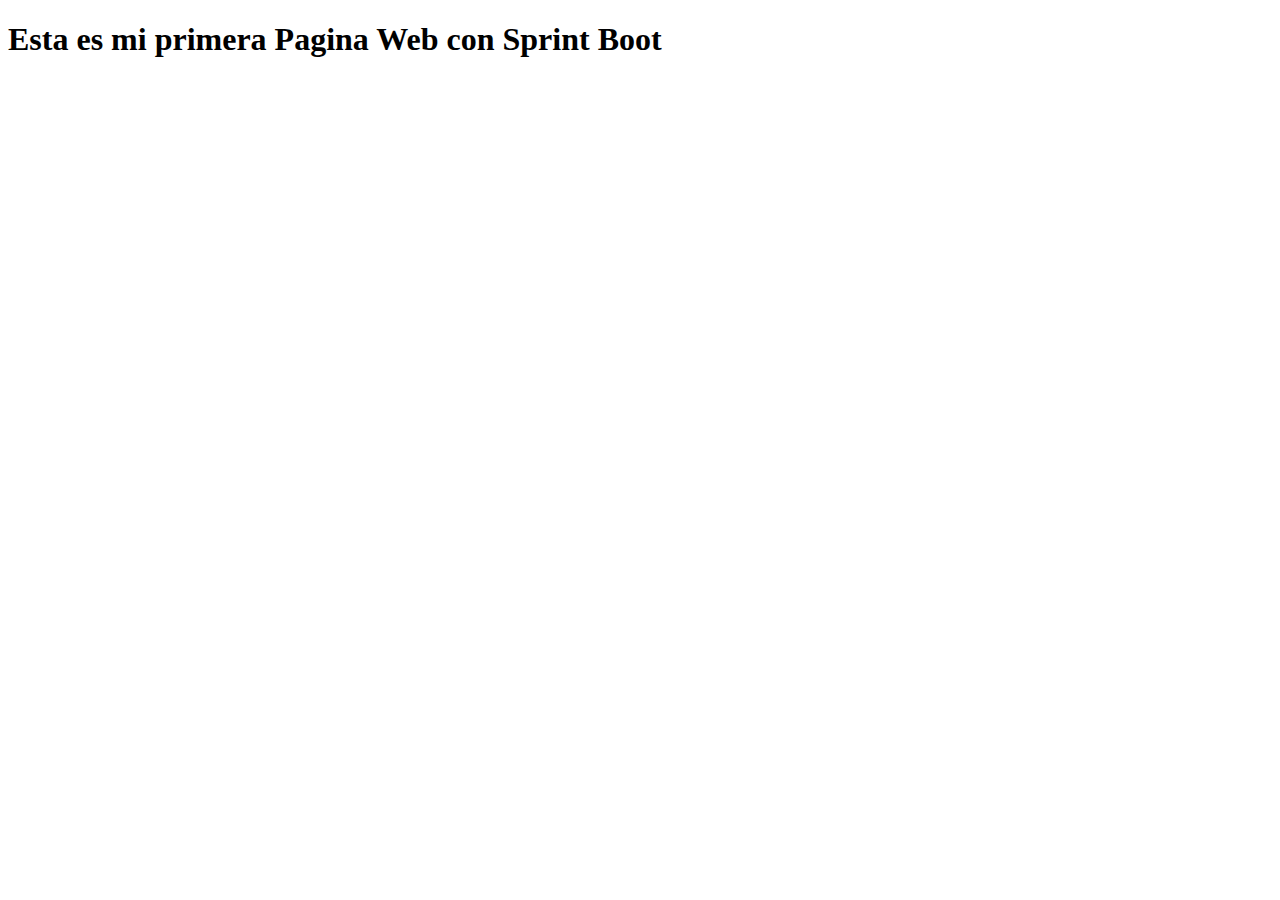
==== src/main/resources/static/index.html @ 31cea5ed "Actualizar Archivos" ====
<!doctype html>
<html lang="en">
<head>
    <meta charset="UTF-8">
    <meta name="viewport"
          content="width=device-width, user-scalable=no, initial-scale=1.0, maximum-scale=1.0, minimum-scale=1.0">
    <meta http-equiv="X-UA-Compatible" content="ie=edge">
    <title>Document</title>
</head>
<body>
    <h1>Esta es mi primera Pagina Web con Sprint Boot</h1>
</body>
</html>
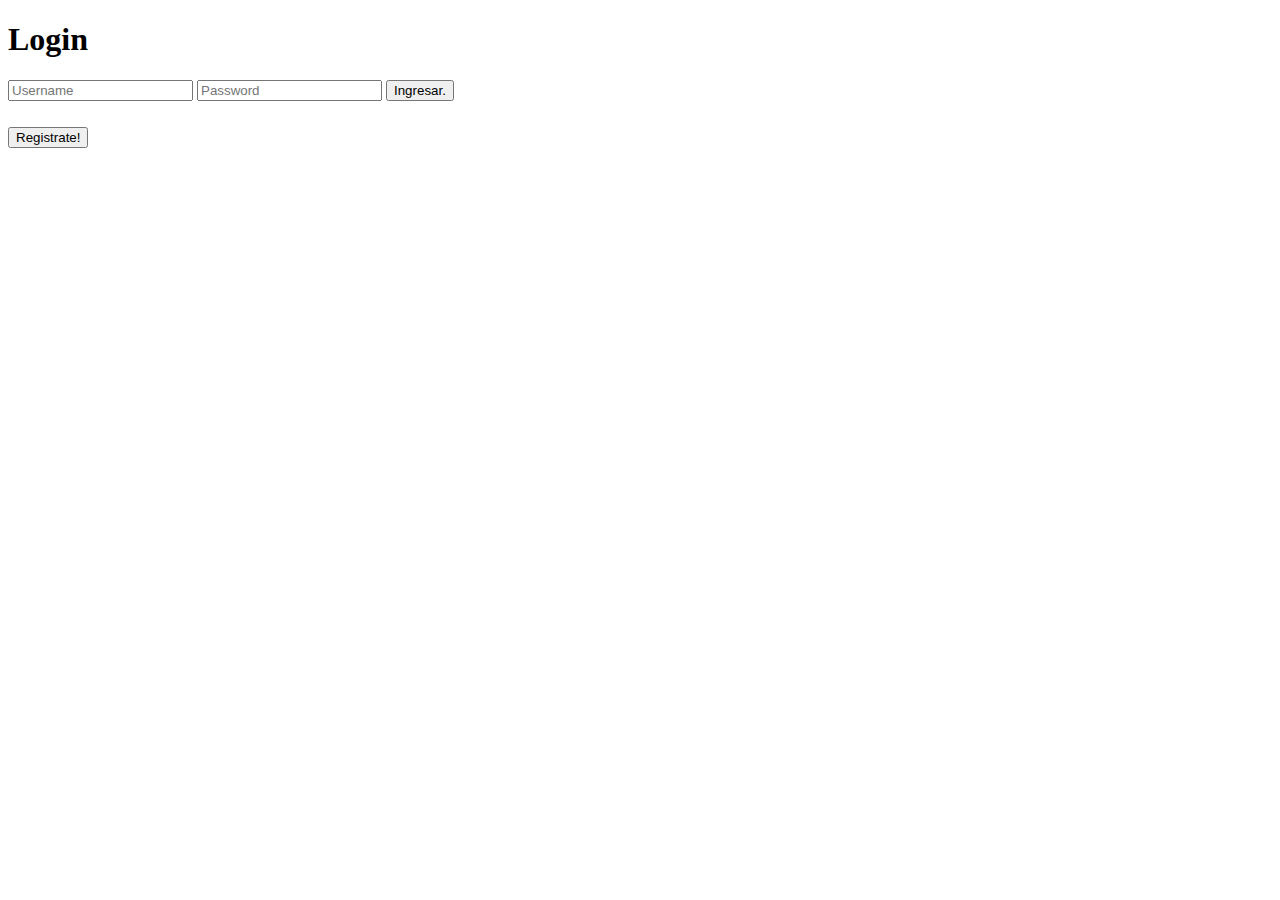
==== commit fbf87e5e: "pagina de acceso" ====
--- a/src/main/resources/static/index.html
+++ b/src/main/resources/static/index.html
@@ -1,13 +1,27 @@
 <!doctype html>
-<html lang="en">
+<html xmlns="http://www.w3.org/1999/html">
 <head>
     <meta charset="UTF-8">
-    <meta name="viewport"
-          content="width=device-width, user-scalable=no, initial-scale=1.0, maximum-scale=1.0, minimum-scale=1.0">
-    <meta http-equiv="X-UA-Compatible" content="ie=edge">
-    <title>Document</title>
+    <meta http-equiv="X-UA-Compatible" content="IE=edge">
+    <meta name="viewport" content="width=device-width, initial-scale=1.0">
+
+    <title>Habilitacion Mision TIC</title>
+
+        <link rel="stylesheet" href="css/normalize.css">
+        <link href="https://fonts.googleapis.com/css2?family=Krub:wght@400;700&display=swap" rel="stylesheet">
+            <link rel="preconnect" href="https://fonts.googleapis.com">
+            <link rel="preconnect" href="https://fonts.gstatic.com" crossorigin>
+            <link href="css/styles.css" rel="stylesheet">
 </head>
 <body>
-    <h1>Esta es mi primera Pagina Web con Sprint Boot</h1>
+<div class="login">
+    <h1>Login</h1>
+    <form method="post">
+        <input type="text" name="u" placeholder="Username" required="required" />
+        <input type="password" name="p" placeholder="Password" required="required" />
+        <button type="submit" class="btn btn-primary btn-block btn-large">Ingresar.</button>
+    </form>
+    <h2> <button type="button" class="btn btn-primary btn-block btn-large">Registrate!</button></h2>
+</div>
 </body>
 </html>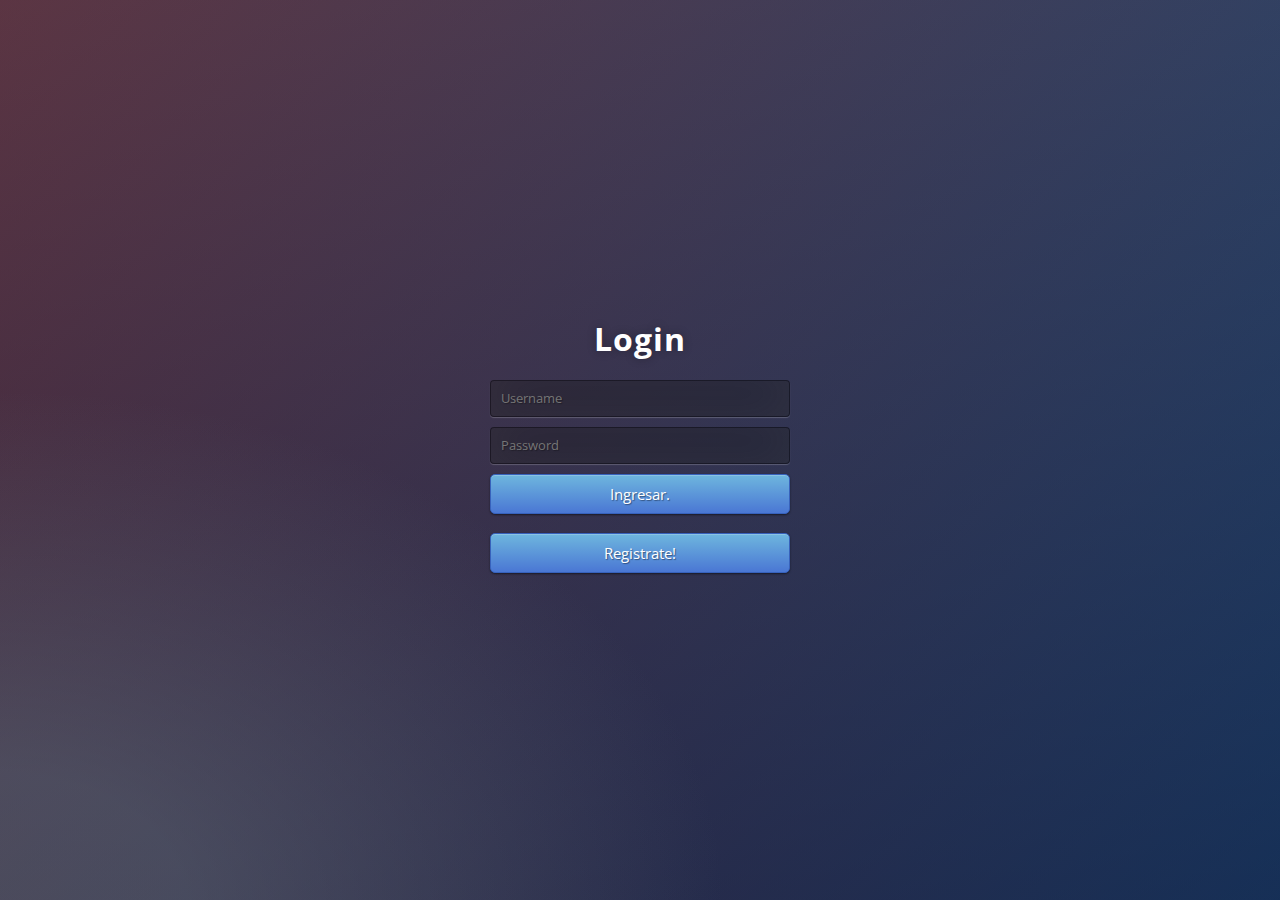
==== commit 7d10af5a: "actualizar readme" ====
--- a/src/main/resources/static/index.html
+++ b/src/main/resources/static/index.html
@@ -5,7 +5,7 @@
     <meta http-equiv="X-UA-Compatible" content="IE=edge">
     <meta name="viewport" content="width=device-width, initial-scale=1.0">
 
-    <title>Habilitacion Mision TIC</title>
+    <title>Habilitación Misión TIC</title>
 
         <link rel="stylesheet" href="css/normalize.css">
         <link href="https://fonts.googleapis.com/css2?family=Krub:wght@400;700&display=swap" rel="stylesheet">
@@ -14,6 +14,7 @@
             <link href="css/styles.css" rel="stylesheet">
 </head>
 <body>
+
 <div class="login">
     <h1>Login</h1>
     <form method="post">
@@ -23,5 +24,6 @@
     </form>
     <h2> <button type="button" class="btn btn-primary btn-block btn-large">Registrate!</button></h2>
 </div>
+
 </body>
 </html>--- a/src/main/resources/static/css/styles.css
+++ b/src/main/resources/static/css/styles.css
@@ -0,0 +1,63 @@
+@import url(https://fonts.googleapis.com/css?family=Open+Sans);
+.btn { display: inline-block; *display: inline; *zoom: 1; padding: 4px 10px 4px; margin-bottom: 0; font-size: 13px; line-height: 18px; color: #333333; text-align: center;text-shadow: 0 1px 1px rgba(255, 255, 255, 0.75); vertical-align: middle; background-color: #f5f5f5; background-image: -moz-linear-gradient(top, #ffffff, #e6e6e6); background-image: -ms-linear-gradient(top, #ffffff, #e6e6e6); background-image: -webkit-gradient(linear, 0 0, 0 100%, from(#ffffff), to(#e6e6e6)); background-image: -webkit-linear-gradient(top, #ffffff, #e6e6e6); background-image: -o-linear-gradient(top, #ffffff, #e6e6e6); background-image: linear-gradient(top, #ffffff, #e6e6e6); background-repeat: repeat-x; filter: progid:dximagetransform.microsoft.gradient(startColorstr=#ffffff, endColorstr=#e6e6e6, GradientType=0); border-color: #e6e6e6 #e6e6e6 #e6e6e6; border-color: rgba(0, 0, 0, 0.1) rgba(0, 0, 0, 0.1) rgba(0, 0, 0, 0.25); border: 1px solid #e6e6e6; -webkit-border-radius: 4px; -moz-border-radius: 4px; border-radius: 4px; -webkit-box-shadow: inset 0 1px 0 rgba(255, 255, 255, 0.2), 0 1px 2px rgba(0, 0, 0, 0.05); -moz-box-shadow: inset 0 1px 0 rgba(255, 255, 255, 0.2), 0 1px 2px rgba(0, 0, 0, 0.05); box-shadow: inset 0 1px 0 rgba(255, 255, 255, 0.2), 0 1px 2px rgba(0, 0, 0, 0.05); cursor: pointer; *margin-left: .3em; }
+.btn:hover, .btn:active, .btn.active, .btn.disabled, .btn[disabled] { background-color: #e6e6e6; }
+.btn-large { padding: 9px 14px; font-size: 15px; line-height: normal; -webkit-border-radius: 5px; -moz-border-radius: 5px; border-radius: 5px; }
+.btn:hover { color: #333333; text-decoration: none; background-color: #e6e6e6; background-position: 0 -15px; -webkit-transition: background-position 0.1s linear; -moz-transition: background-position 0.1s linear; -ms-transition: background-position 0.1s linear; -o-transition: background-position 0.1s linear; transition: background-position 0.1s linear; }
+.btn-primary, .btn-primary:hover { text-shadow: 0 -1px 0 rgba(0, 0, 0, 0.25); color: #ffffff; }
+.btn-primary.active { color: rgba(255, 255, 255, 0.75); }
+.btn-primary { background-color: #4a77d4; background-image: -moz-linear-gradient(top, #6eb6de, #4a77d4); background-image: -ms-linear-gradient(top, #6eb6de, #4a77d4); background-image: -webkit-gradient(linear, 0 0, 0 100%, from(#6eb6de), to(#4a77d4)); background-image: -webkit-linear-gradient(top, #6eb6de, #4a77d4); background-image: -o-linear-gradient(top, #6eb6de, #4a77d4); background-image: linear-gradient(top, #6eb6de, #4a77d4); background-repeat: repeat-x; filter: progid:dximagetransform.microsoft.gradient(startColorstr=#6eb6de, endColorstr=#4a77d4, GradientType=0);  border: 1px solid #3762bc; text-shadow: 1px 1px 1px rgba(0,0,0,0.4); box-shadow: inset 0 1px 0 rgba(255, 255, 255, 0.2), 0 1px 2px rgba(0, 0, 0, 0.5); }
+.btn-primary:hover, .btn-primary:active, .btn-primary.active, .btn-primary.disabled, .btn-primary[disabled] { filter: none; background-color: #4a77d4; }
+.btn-block { width: 100%; display:block; }
+
+* { -webkit-box-sizing:border-box; -moz-box-sizing:border-box; -ms-box-sizing:border-box; -o-box-sizing:border-box; box-sizing:border-box; }
+
+html { width: 100%; height:100%; overflow:hidden; }
+
+body { 
+	width: 100%;
+	height:100%;
+	font-family: 'Open Sans', sans-serif;
+	background: #092756;
+	background: -moz-radial-gradient(0% 100%, ellipse cover, rgba(104,128,138,.4) 10%,rgba(138,114,76,0) 40%),-moz-linear-gradient(top,  rgba(57,173,219,.25) 0%, rgba(42,60,87,.4) 100%), -moz-linear-gradient(-45deg,  #670d10 0%, #092756 100%);
+	background: -webkit-radial-gradient(0% 100%, ellipse cover, rgba(104,128,138,.4) 10%,rgba(138,114,76,0) 40%), -webkit-linear-gradient(top,  rgba(57,173,219,.25) 0%,rgba(42,60,87,.4) 100%), -webkit-linear-gradient(-45deg,  #670d10 0%,#092756 100%);
+	background: -o-radial-gradient(0% 100%, ellipse cover, rgba(104,128,138,.4) 10%,rgba(138,114,76,0) 40%), -o-linear-gradient(top,  rgba(57,173,219,.25) 0%,rgba(42,60,87,.4) 100%), -o-linear-gradient(-45deg,  #670d10 0%,#092756 100%);
+	background: -ms-radial-gradient(0% 100%, ellipse cover, rgba(104,128,138,.4) 10%,rgba(138,114,76,0) 40%), -ms-linear-gradient(top,  rgba(57,173,219,.25) 0%,rgba(42,60,87,.4) 100%), -ms-linear-gradient(-45deg,  #670d10 0%,#092756 100%);
+	background: -webkit-radial-gradient(0% 100%, ellipse cover, rgba(104,128,138,.4) 10%,rgba(138,114,76,0) 40%), linear-gradient(to bottom,  rgba(57,173,219,.25) 0%,rgba(42,60,87,.4) 100%), linear-gradient(135deg,  #670d10 0%,#092756 100%);
+	filter: progid:DXImageTransform.Microsoft.gradient( startColorstr='#3E1D6D', endColorstr='#092756',GradientType=1 );
+}
+.login { 
+	position: absolute;
+	top: 50%;
+	left: 50%;
+	margin: -150px 0 0 -150px;
+	width:300px;
+	height:300px;
+	justify-content: center;
+}
+.login h1 {
+    color: #fff; text-shadow: 0 0 10px rgba(0,0,0,0.3); letter-spacing:1px; text-align:center;
+}
+
+input { 
+	width: 100%; 
+	margin-bottom: 10px; 
+	background: rgba(0,0,0,0.3);
+	border: none;
+	outline: none;
+	padding: 10px;
+	font-size: 13px;
+	color: #fff;
+	text-shadow: 1px 1px 1px rgba(0,0,0,0.3);
+	border: 1px solid rgba(0,0,0,0.3);
+	border-radius: 4px;
+	box-shadow: inset 0 -5px 45px rgba(100,100,100,0.2), 0 1px 1px rgba(255,255,255,0.2);
+	-webkit-transition: box-shadow .5s ease;
+	-moz-transition: box-shadow .5s ease;
+	-o-transition: box-shadow .5s ease;
+	-ms-transition: box-shadow .5s ease;
+	transition: box-shadow .5s ease;
+}
+input:focus {
+    box-shadow: inset 0 -5px 45px rgba(100,100,100,0.4), 0 1px 1px rgba(255,255,255,0.2);
+}
+
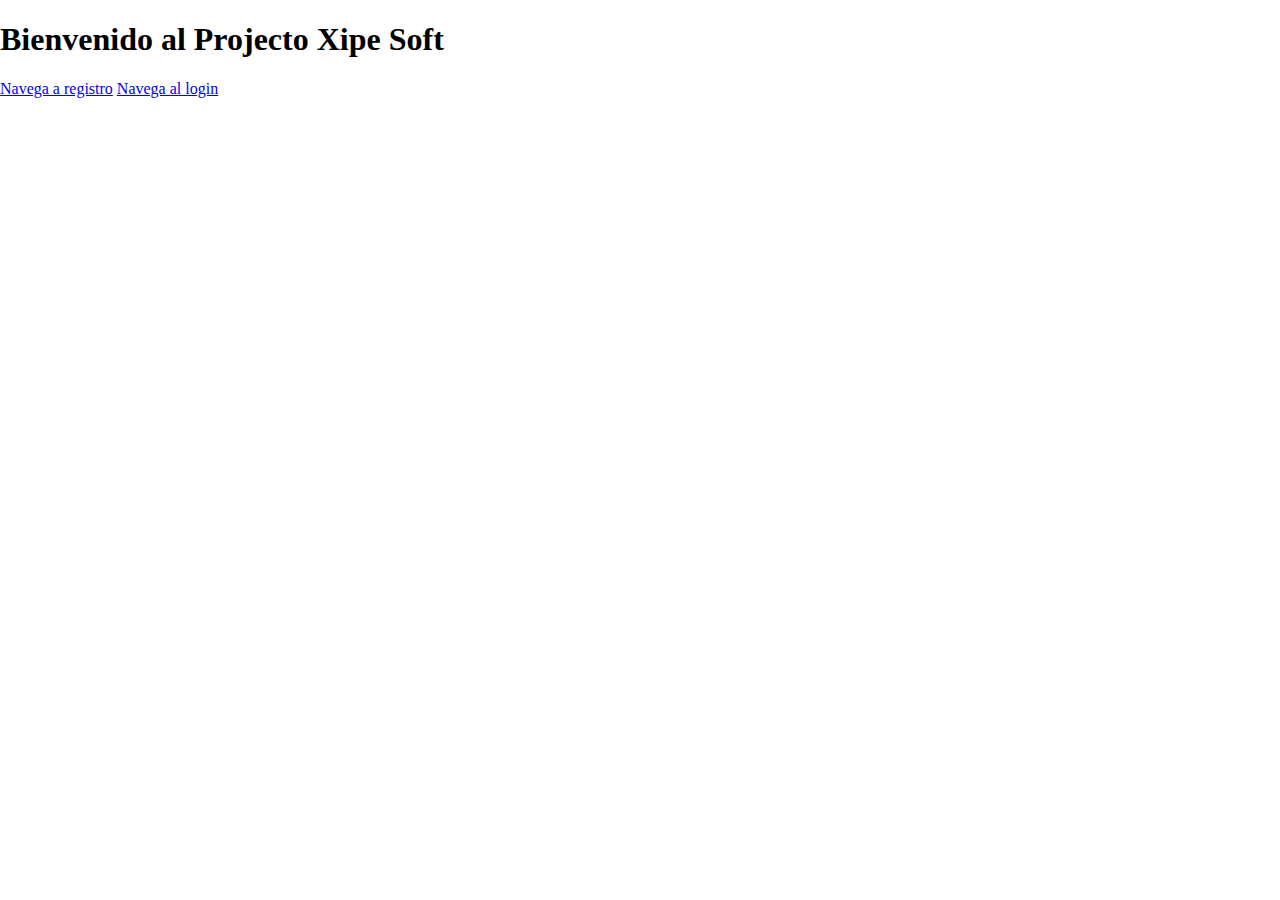
==== commit 96564ddf: "Creacion de entidades profile y task, creacion de repositorios. y crud de login * aun no funcional*" ====
--- a/src/main/resources/static/index.html
+++ b/src/main/resources/static/index.html
@@ -1,5 +1,5 @@
 <!doctype html>
-<html xmlns="http://www.w3.org/1999/html">
+<html xmlns:th="http://www.thymeleaf.org">
 <head>
     <meta charset="UTF-8">
     <meta http-equiv="X-UA-Compatible" content="IE=edge">
@@ -7,23 +7,20 @@
 
     <title>Habilitación Misión TIC</title>
 
-        <link rel="stylesheet" href="css/normalize.css">
-        <link href="https://fonts.googleapis.com/css2?family=Krub:wght@400;700&display=swap" rel="stylesheet">
-            <link rel="preconnect" href="https://fonts.googleapis.com">
-            <link rel="preconnect" href="https://fonts.gstatic.com" crossorigin>
-            <link href="css/styles.css" rel="stylesheet">
+    <link rel="stylesheet" href="css/normalize.css">
+    <link href="https://fonts.googleapis.com/css2?family=Krub:wght@400;700&display=swap" rel="stylesheet">
+    <link rel="preconnect" href="https://fonts.googleapis.com">
+    <link rel="preconnect" href="https://fonts.gstatic.com" crossorigin>
+
 </head>
 <body>
 
-<div class="login">
-    <h1>Login</h1>
-    <form method="post">
-        <input type="text" name="u" placeholder="Username" required="required" />
-        <input type="password" name="p" placeholder="Password" required="required" />
-        <button type="submit" class="btn btn-primary btn-block btn-large">Ingresar.</button>
-    </form>
-    <h2> <button type="button" class="btn btn-primary btn-block btn-large">Registrate!</button></h2>
-</div>
+
+    <h1> Bienvenido al Projecto Xipe Soft </h1>
+    <a href="/register">Navega a registro</a>
+    <a href="/login">Navega al login</a>
+
+
 
 </body>
 </html>